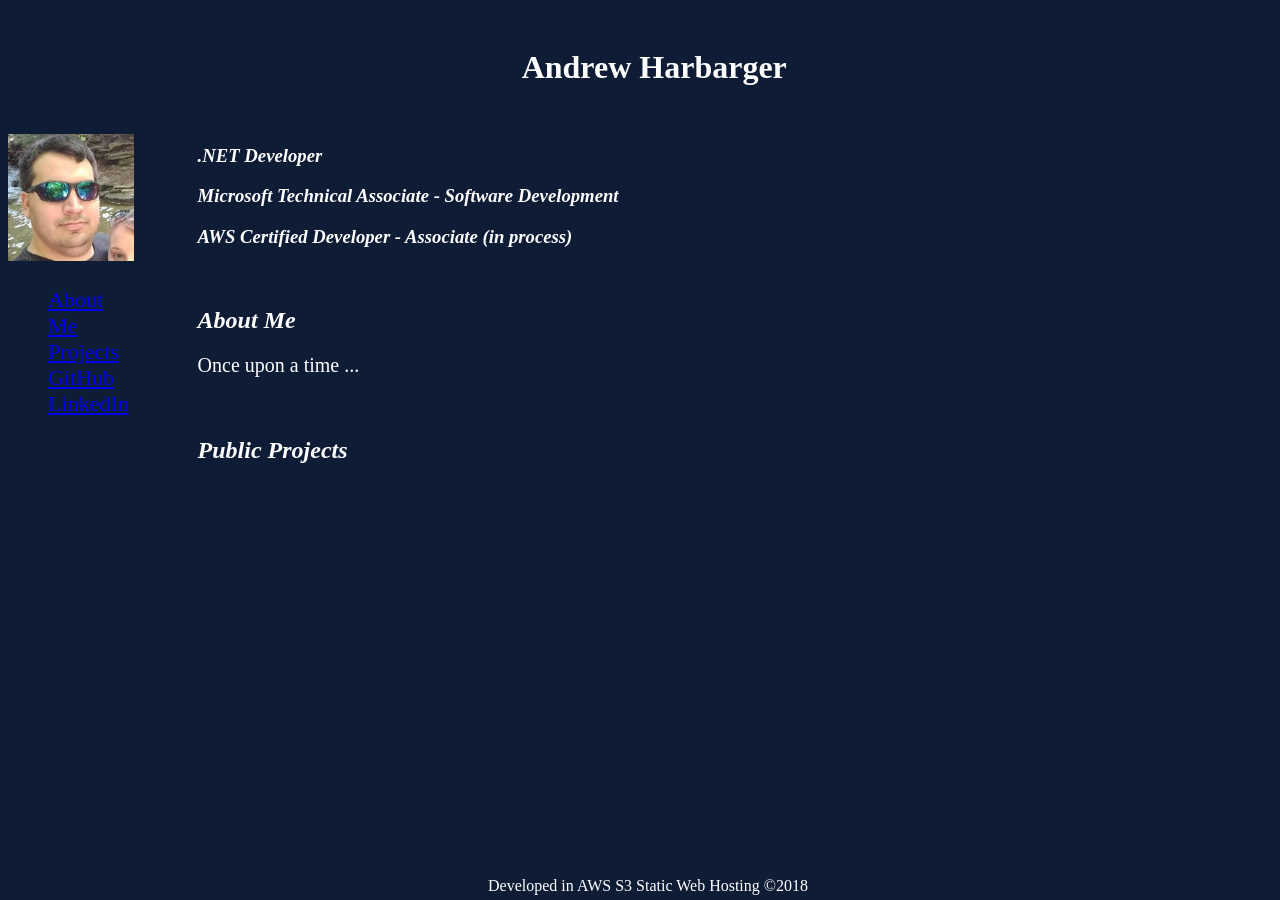
==== index.html @ 53ce06b5 "initial commit" ====
<!DOCTYPE html>
<html>
  <head>
    <title>Andrew Harbarger - .NET Developer</title>
    <link rel="stylesheet" href="style.css">
  </head>
  <body>
    <nav id="navBar">
      <img id="profileImg" src="img/profile_pic.jpg" />
      <ul id="navLinksList">
        <li><a href="#descriptionSection">About Me</a></li>
        <li><a href="#projectsSection">Projects</a></li>
        <li><a href="https://github.com/harbargerdev">GitHub</a></li>
        <li><a href="https://www.linkedin.com/in/andrew-harbarger-14100547">LinkedIn</a></li>
      </ul>
    </nav>
    <div class="contentContainer">
      <div id="titleSection">
          <h1>Andrew Harbarger</h1><br/>
          <h3>.NET Developer</h3>
          <h3>Microsoft Technical Associate - Software Development</h3>
          <h3>AWS Certified Developer - Associate (in process)</h3>
      </div>
      <div id="descriptionSection">
        <h2>About Me</h2>
        <p>Once upon a time ...</p>
      </div>
      <div id="projectsSection">
        <h2>Public Projects</h2>
        <ul></ul>
      </div>
    </div>

  </body>
  <footer>Developed in AWS S3 Static Web Hosting &copy;2018</footer>
</html>
---- style.css ----
body {
    background-color: #0E1C36;
    color: white;
}

h1 {
    text-align: center;
}

h2 {
  font-style: italic;
}

h3 {
  font-style: italic;
}

p {
    font-family: verdana;
    font-size: 20px;
}

div {
  width: 85%;
  padding: 10px;
  overflow: auto;
}

nav {
  width: 10%;
  float: left;
  padding-top: 10%;
  border: 3px;
  border-color: white;
  min-height: 100%;
}

.contentContainer {
  align-items: baseline;
  float: right;
  padding-left: 5px;
}

img {
  max-width: 100%;
  max-height: 100%;
}

#navLinksList {
  font-size: 22px;
  list-style: url();
  list-style-type: none;
}

#titleDetailsSection {
  float: right;
  width: 70%;
  align-items: baseline;
}

footer {
  text-align: center;
  width: 100%;
  bottom: 0;
  position: fixed;
  padding-bottom: 5px;
}
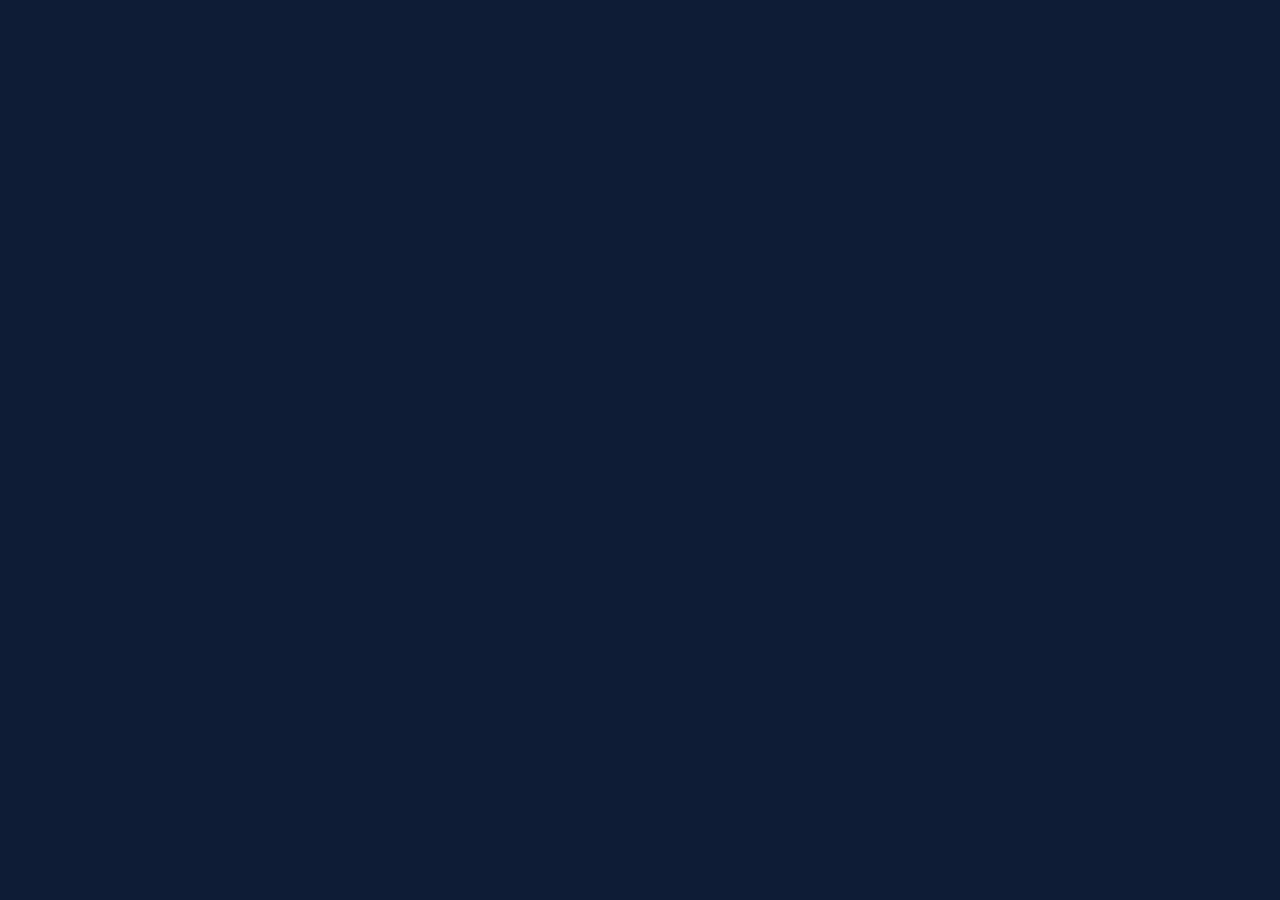
==== commit 7e67ee4e: "referencing jquery to index.html" ====
--- a/index.html
+++ b/index.html
@@ -4,6 +4,7 @@
     <title>Andrew Harbarger - .NET Developer</title>
     <link rel="stylesheet" href="style.css">
   </head>
+  <script src="~/scripts/jquery.min.js" />
   <body>
     <nav id="navBar">
       <img id="profileImg" src="img/profile_pic.jpg" />
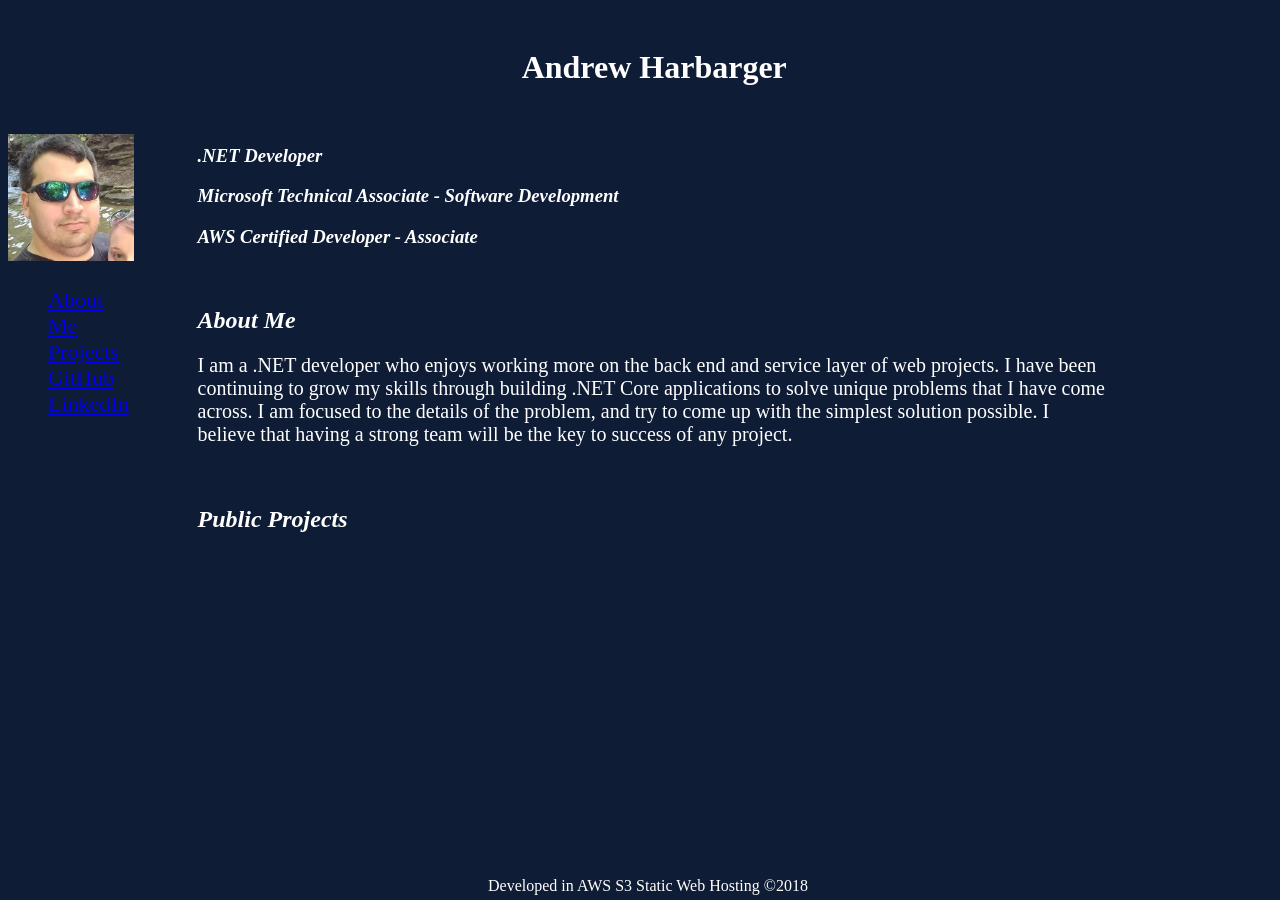
==== commit 0752179e: "Fixing scripts, updating certs, and updating bio" ====
--- a/index.html
+++ b/index.html
@@ -4,7 +4,7 @@
     <title>Andrew Harbarger - .NET Developer</title>
     <link rel="stylesheet" href="style.css">
   </head>
-  <script src="~/scripts/jquery.min.js" />
+  <script src="./scripts/jquery.min.js"></script>
   <body>
     <nav id="navBar">
       <img id="profileImg" src="img/profile_pic.jpg" />
@@ -20,11 +20,16 @@
           <h1>Andrew Harbarger</h1><br/>
           <h3>.NET Developer</h3>
           <h3>Microsoft Technical Associate - Software Development</h3>
-          <h3>AWS Certified Developer - Associate (in process)</h3>
+          <h3>AWS Certified Developer - Associate</h3>
       </div>
       <div id="descriptionSection">
         <h2>About Me</h2>
-        <p>Once upon a time ...</p>
+        <p>
+          I am a .NET developer who enjoys working more on the back end and service layer of web projects. I have been continuing to grow
+          my skills through building .NET Core applications to solve unique problems that I have come across. I am focused to the details 
+          of the problem, and try to come up with the simplest solution possible. I believe that having a strong team will be the key to 
+          success of any project.
+        </p>
       </div>
       <div id="projectsSection">
         <h2>Public Projects</h2>
@@ -34,4 +39,4 @@
 
   </body>
   <footer>Developed in AWS S3 Static Web Hosting &copy;2018</footer>
-</html>
+</html>
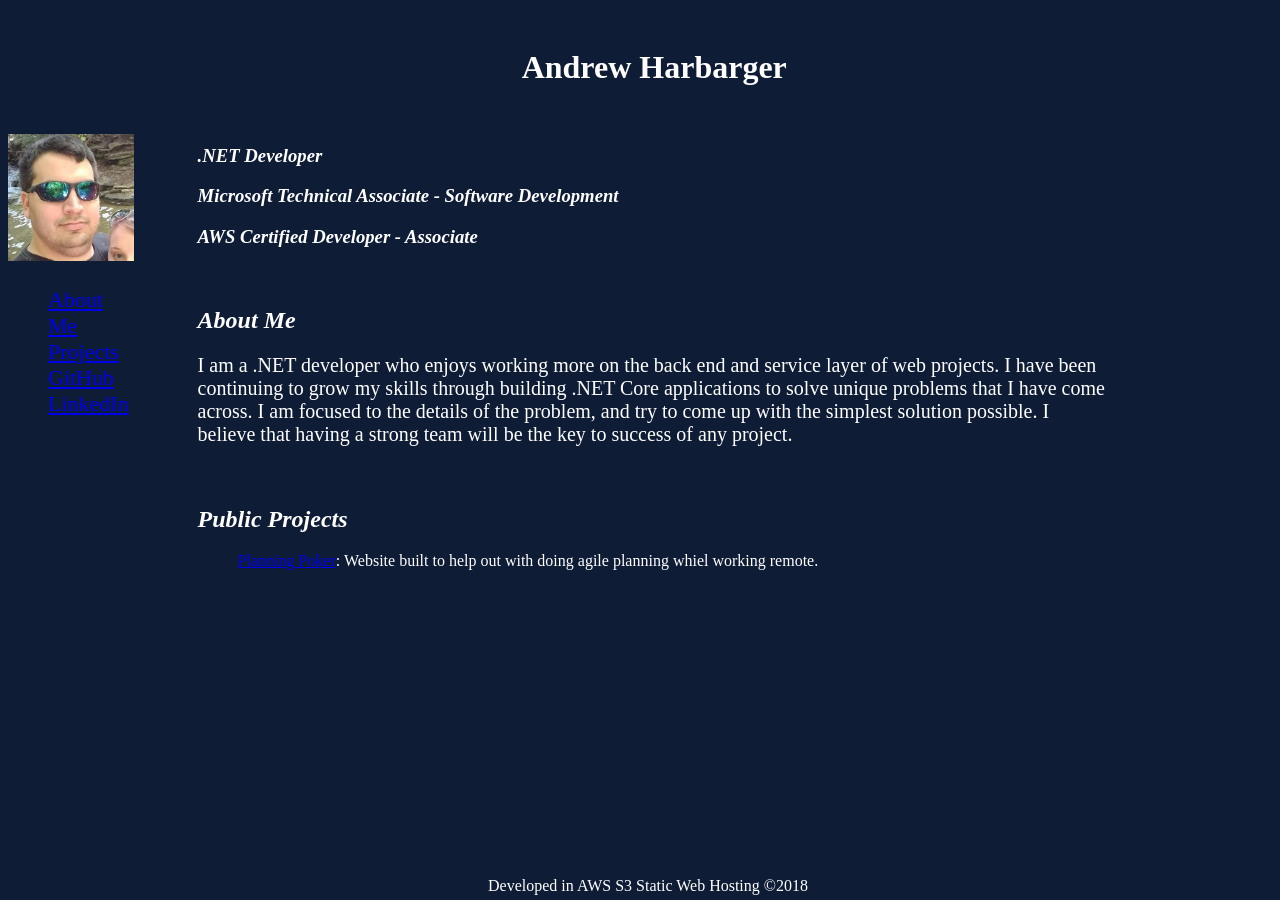
==== commit 3aa1b81c: "Adding my first public project :)" ====
--- a/index.html
+++ b/index.html
@@ -33,7 +33,7 @@
       </div>
       <div id="projectsSection">
         <h2>Public Projects</h2>
-        <ul></ul>
+        <ul><a href="http://planningpoker.harbargerdev.com">Planning Poker</a>: Website built to help out with doing agile planning whiel working remote.</ul>
       </div>
     </div>
 
